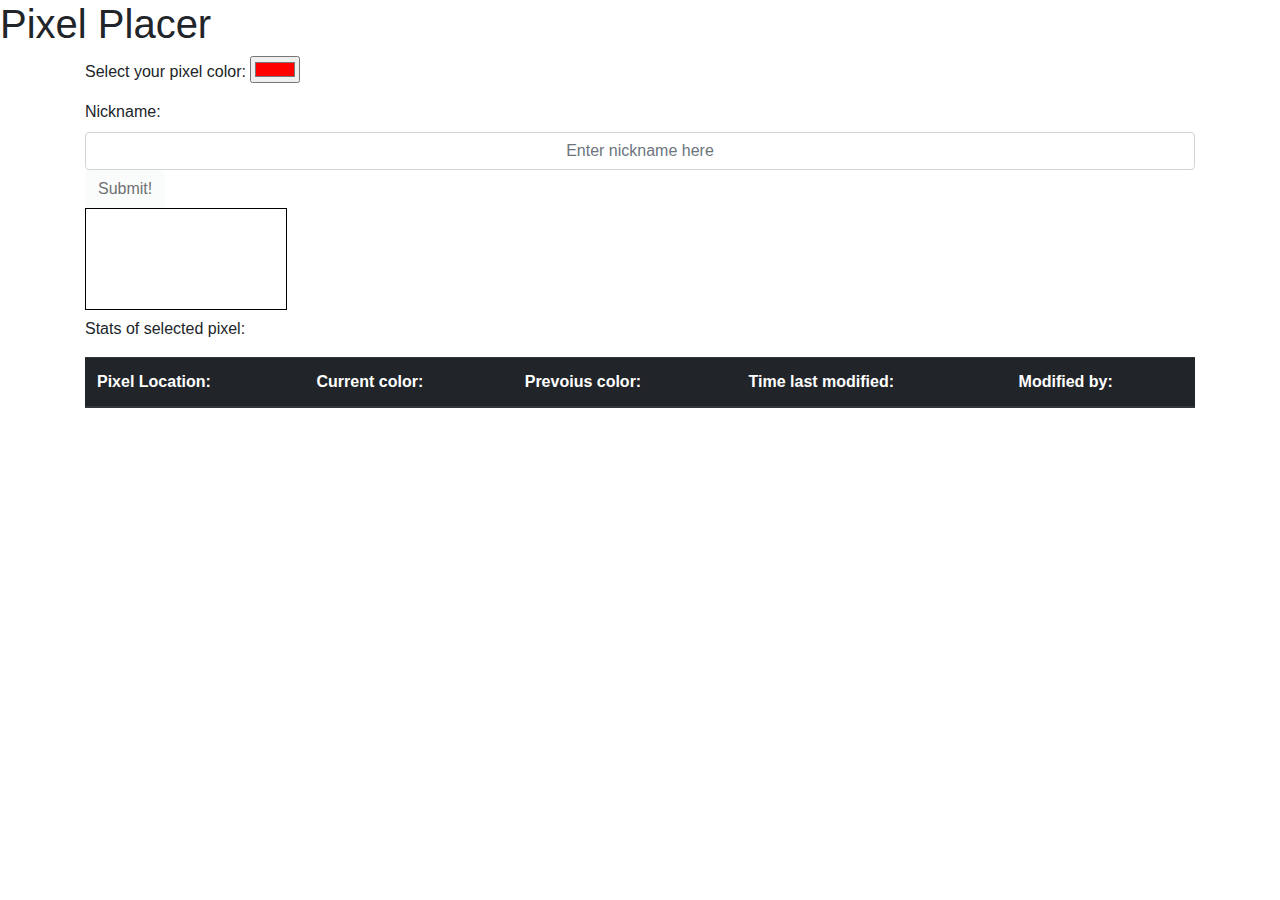
==== Pixel Placer/index.html @ 50e95301 "Linked JS to html" ====
<!doctype html>
<html lang="en">
  <head>
    <!-- Required meta tags -->
    <meta charset="utf-8">
    <meta name="viewport" content="width=device-width, initial-scale=1, shrink-to-fit=no">
    <script type="text/javascript"src="./index.js"></script>
    <!-- Bootstrap CSS -->
    <link rel="stylesheet" href="https://maxcdn.bootstrapcdn.com/bootstrap/4.0.0/css/bootstrap.min.css" integrity="sha384-Gn5384xqQ1aoWXA+058RXPxPg6fy4IWvTNh0E263XmFcJlSAwiGgFAW/dAiS6JXm" crossorigin="anonymous">

      
    <!-- Our CSS-->
    <link href="./index.css" type="text/css" rel="stylesheet">
      
    <title>Pixel Placer</title>
  </head>
  <body onload="drawCanvas()">
    <h1 class="test">Pixel Placer</h1>
    
    <!-- Pixel selection and subimssion section -->
    <div class="container">
    <div class="leftside">  
        <p id="pixelcolor">Select your pixel color: 
            <input type="color" name="favcolor" value="#ff0000" id="colorselector">
        </p>
        <label for="usr" id="nickname">Nickname:</label>
        <input type="text" class="form-control" id="usr" id="nicknameinput" placeholder="Enter nickname here" style="text-align: center">
        <button type="button" class="btn btn-light" id="submitbtn" disabled>
            Submit! 
        </button>
        
    </div>
    
    <div class="middle">
        <canvas id="myCanvas" width="200" height="100" style="border:1px solid #000000;"></canvas>
    </div>
        
    <div class="rightside">
        <p id="pixelstats">Stats of selected pixel:</p>
        <table class="table table-dark table-hover" id="statstable">
            <thead>
                <th>Pixel Location:</th>
                <th>Current color:</th>
                <th>Prevoius color:</th>
                <th>Time last modified:</th>
                <th>Modified by:</th>
            </thead>
        </table>
    </div>
      
    
      
    </div>
    
    <!-- Optional JavaScript -->
    <!-- jQuery first, then Popper.js, then Bootstrap JS -->
    <script src="https://code.jquery.com/jquery-3.2.1.slim.min.js" integrity="sha384-KJ3o2DKtIkvYIK3UENzmM7KCkRr/rE9/Qpg6aAZGJwFDMVNA/GpGFF93hXpG5KkN" crossorigin="anonymous"></script>
    <script src="https://cdnjs.cloudflare.com/ajax/libs/popper.js/1.12.9/umd/popper.min.js" integrity="sha384-ApNbgh9B+Y1QKtv3Rn7W3mgPxhU9K/ScQsAP7hUibX39j7fakFPskvXusvfa0b4Q" crossorigin="anonymous"></script>
    <script src="https://maxcdn.bootstrapcdn.com/bootstrap/4.0.0/js/bootstrap.min.js" integrity="sha384-JZR6Spejh4U02d8jOt6vLEHfe/JQGiRRSQQxSfFWpi1MquVdAyjUar5+76PVCmYl" crossorigin="anonymous"></script>
  </body>
</html>
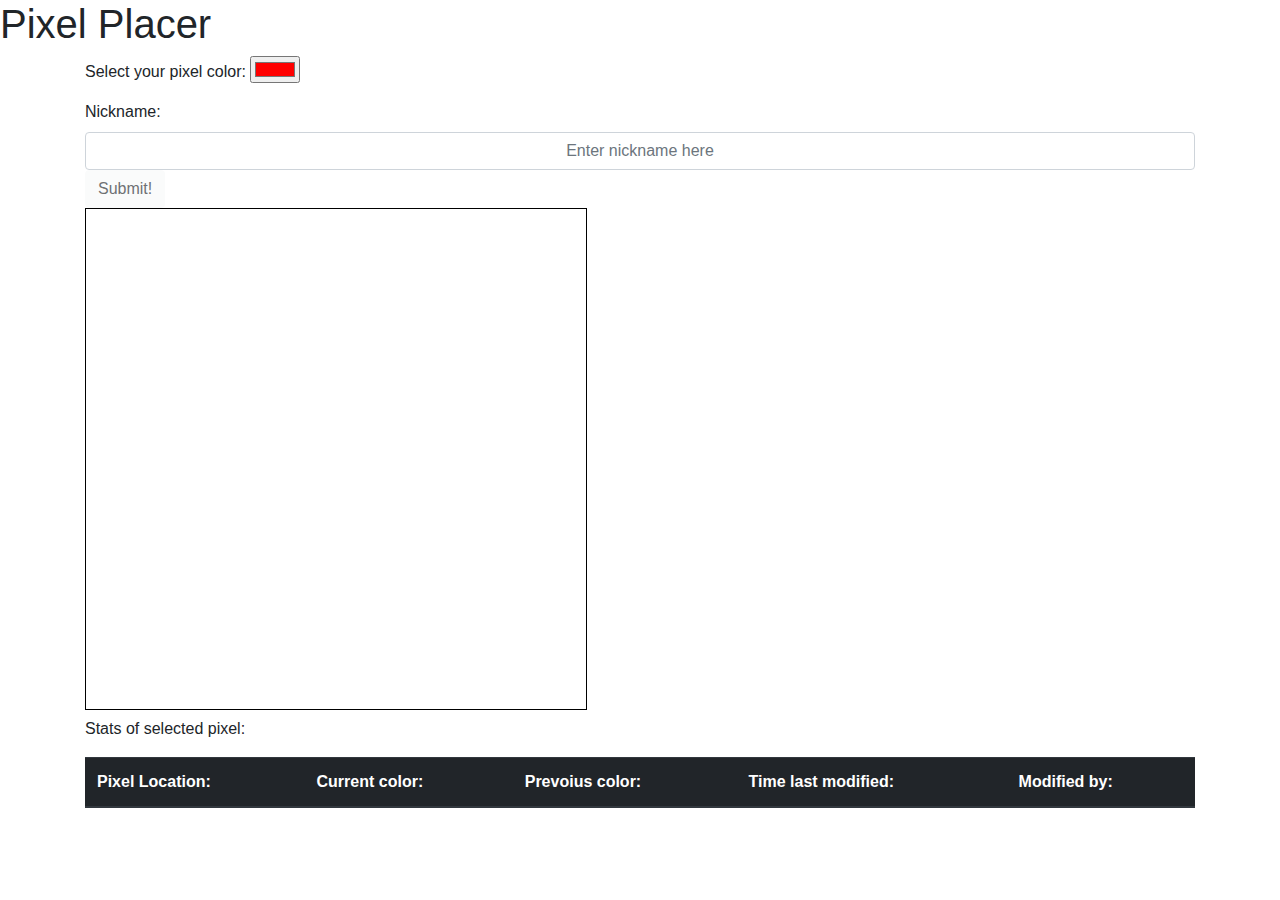
==== commit 541d58de: "Uploaded wrong files, these are the right ones" ====
--- a/Pixel Placer/index.html
+++ b/Pixel Placer/index.html
@@ -4,7 +4,15 @@
     <!-- Required meta tags -->
     <meta charset="utf-8">
     <meta name="viewport" content="width=device-width, initial-scale=1, shrink-to-fit=no">
-    <script type="text/javascript"src="./index.js"></script>
+    <!-- update the version number as needed -->
+    <script defer src="/__/firebase/5.6.0/firebase-app.js"></script>
+    <!-- include only the Firebase features as you need -->
+    <script defer src="/__/firebase/5.6.0/firebase-auth.js"></script>
+    <script defer src="/__/firebase/5.6.0/firebase-database.js"></script>
+    <script defer src="/__/firebase/5.6.0/firebase-messaging.js"></script>
+    <script defer src="/__/firebase/5.6.0/firebase-storage.js"></script>
+    <!-- initialize the SDK after all desired features are loaded -->
+    <script defer src="/__/firebase/init.js"></script>
     <!-- Bootstrap CSS -->
     <link rel="stylesheet" href="https://maxcdn.bootstrapcdn.com/bootstrap/4.0.0/css/bootstrap.min.css" integrity="sha384-Gn5384xqQ1aoWXA+058RXPxPg6fy4IWvTNh0E263XmFcJlSAwiGgFAW/dAiS6JXm" crossorigin="anonymous">
 
@@ -13,43 +21,41 @@
     <link href="./index.css" type="text/css" rel="stylesheet">
       
     <title>Pixel Placer</title>
+    <script type="text/javascript"src="./test.js"></script>
   </head>
-  <body onload="drawCanvas()">
+  <body onload="init()">
     <h1 class="test">Pixel Placer</h1>
     
     <!-- Pixel selection and subimssion section -->
     <div class="container">
-    <div class="leftside">  
-        <p id="pixelcolor">Select your pixel color: 
-            <input type="color" name="favcolor" value="#ff0000" id="colorselector">
-        </p>
-        <label for="usr" id="nickname">Nickname:</label>
-        <input type="text" class="form-control" id="usr" id="nicknameinput" placeholder="Enter nickname here" style="text-align: center">
-        <button type="button" class="btn btn-light" id="submitbtn" disabled>
-            Submit! 
-        </button>
-        
-    </div>
-    
-    <div class="middle">
-        <canvas id="myCanvas" width="200" height="100" style="border:1px solid #000000;"></canvas>
-    </div>
-        
-    <div class="rightside">
-        <p id="pixelstats">Stats of selected pixel:</p>
-        <table class="table table-dark table-hover" id="statstable">
-            <thead>
-                <th>Pixel Location:</th>
-                <th>Current color:</th>
-                <th>Prevoius color:</th>
-                <th>Time last modified:</th>
-                <th>Modified by:</th>
-            </thead>
-        </table>
-    </div>
-      
-    
-      
+        <div class="leftside">  
+            <p id="pixelcolor">Select your pixel color: 
+                <input type="color" name="favcolor" value="#ff0000" id="colorselector">
+            </p>
+            <label for="usr" id="nickname">Nickname:</label>
+            <input type="text" class="form-control" id="usr" id="nicknameinput" placeholder="Enter nickname here" style="text-align: center">
+            <button type="button" class="btn btn-light" id="submitbtn" disabled>
+                Submit! 
+            </button>
+
+        </div>
+
+        <div class="middle">
+            <canvas id="myCanvas"  height="500" width="500" style="border:1px solid #000000;" cursor></canvas>
+        </div>
+
+        <div class="rightside">
+            <p id="pixelstats">Stats of selected pixel:</p>
+            <table class="table table-dark table-hover" id="statstable">
+                <thead>
+                    <th>Pixel Location:</th>
+                    <th>Current color:</th>
+                    <th>Prevoius color:</th>
+                    <th>Time last modified:</th>
+                    <th>Modified by:</th>
+                </thead>
+            </table>
+        </div>
     </div>
     
     <!-- Optional JavaScript -->
@@ -57,5 +63,19 @@
     <script src="https://code.jquery.com/jquery-3.2.1.slim.min.js" integrity="sha384-KJ3o2DKtIkvYIK3UENzmM7KCkRr/rE9/Qpg6aAZGJwFDMVNA/GpGFF93hXpG5KkN" crossorigin="anonymous"></script>
     <script src="https://cdnjs.cloudflare.com/ajax/libs/popper.js/1.12.9/umd/popper.min.js" integrity="sha384-ApNbgh9B+Y1QKtv3Rn7W3mgPxhU9K/ScQsAP7hUibX39j7fakFPskvXusvfa0b4Q" crossorigin="anonymous"></script>
     <script src="https://maxcdn.bootstrapcdn.com/bootstrap/4.0.0/js/bootstrap.min.js" integrity="sha384-JZR6Spejh4U02d8jOt6vLEHfe/JQGiRRSQQxSfFWpi1MquVdAyjUar5+76PVCmYl" crossorigin="anonymous"></script>
+	<script>
+      document.addEventListener('DOMContentLoaded', function() {
+   
+
+        try {
+          let app = firebase.app();
+          let features = ['auth', 'database', 'messaging', 'storage'].filter(feature => typeof app[feature] === 'function');
+          document.getElementById('load').innerHTML = `Firebase SDK loaded with ${features.join(', ')}`;
+        } catch (e) {
+          console.error(e);
+          document.getElementById('load').innerHTML = 'Error loading the Firebase SDK, check the console.';
+        }
+      });
+    </script>
   </body>
 </html>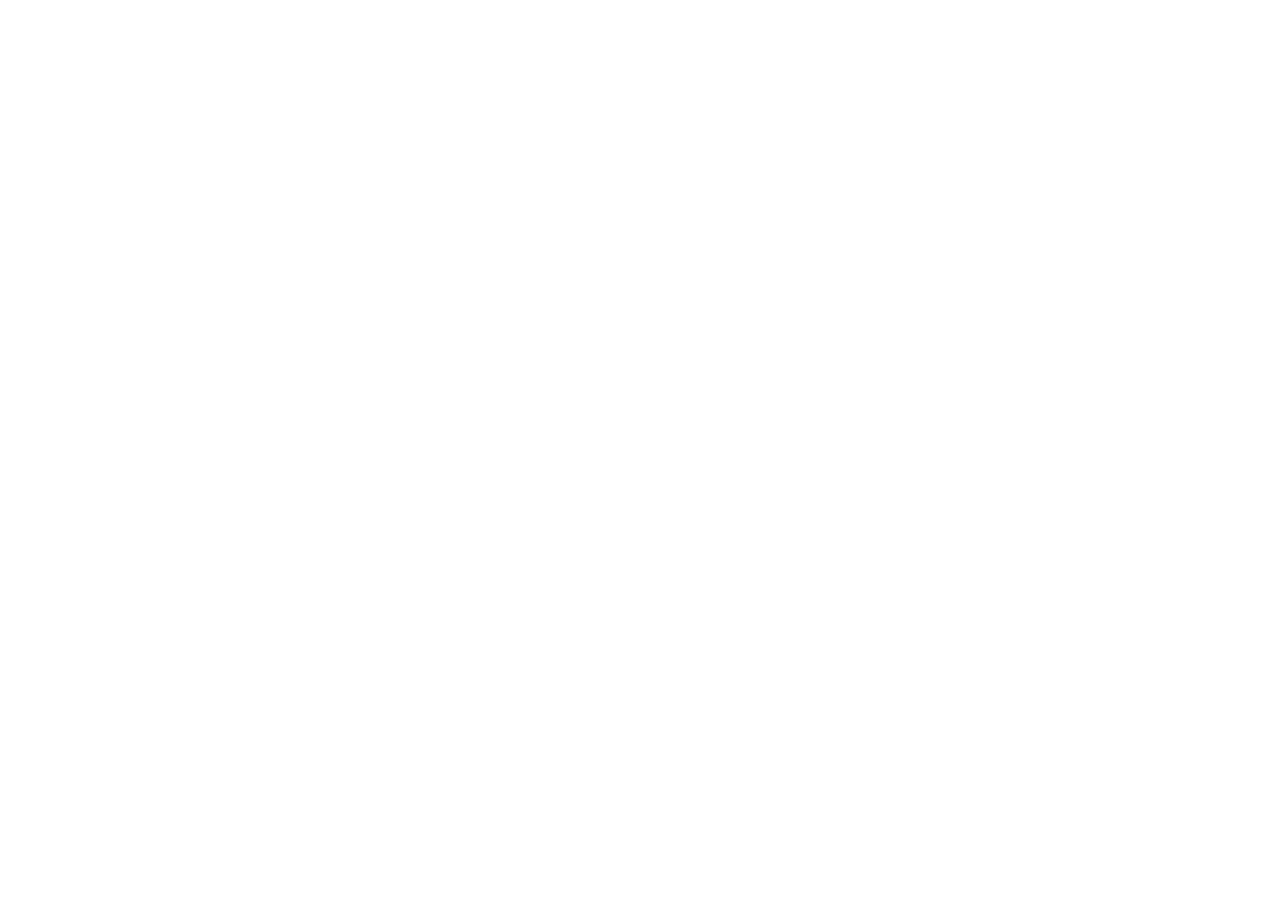
==== commit b7cdea01: "Changed script source" ====
--- a/Pixel Placer/index.html
+++ b/Pixel Placer/index.html
@@ -21,7 +21,7 @@
     <link href="./index.css" type="text/css" rel="stylesheet">
       
     <title>Pixel Placer</title>
-    <script type="text/javascript"src="./test.js"></script>
+    <script type="text/javascript"src="./index.js></script>
   </head>
   <body onload="init()">
     <h1 class="test">Pixel Placer</h1>
@@ -78,4 +78,4 @@
       });
     </script>
   </body>
-</html>+</html>
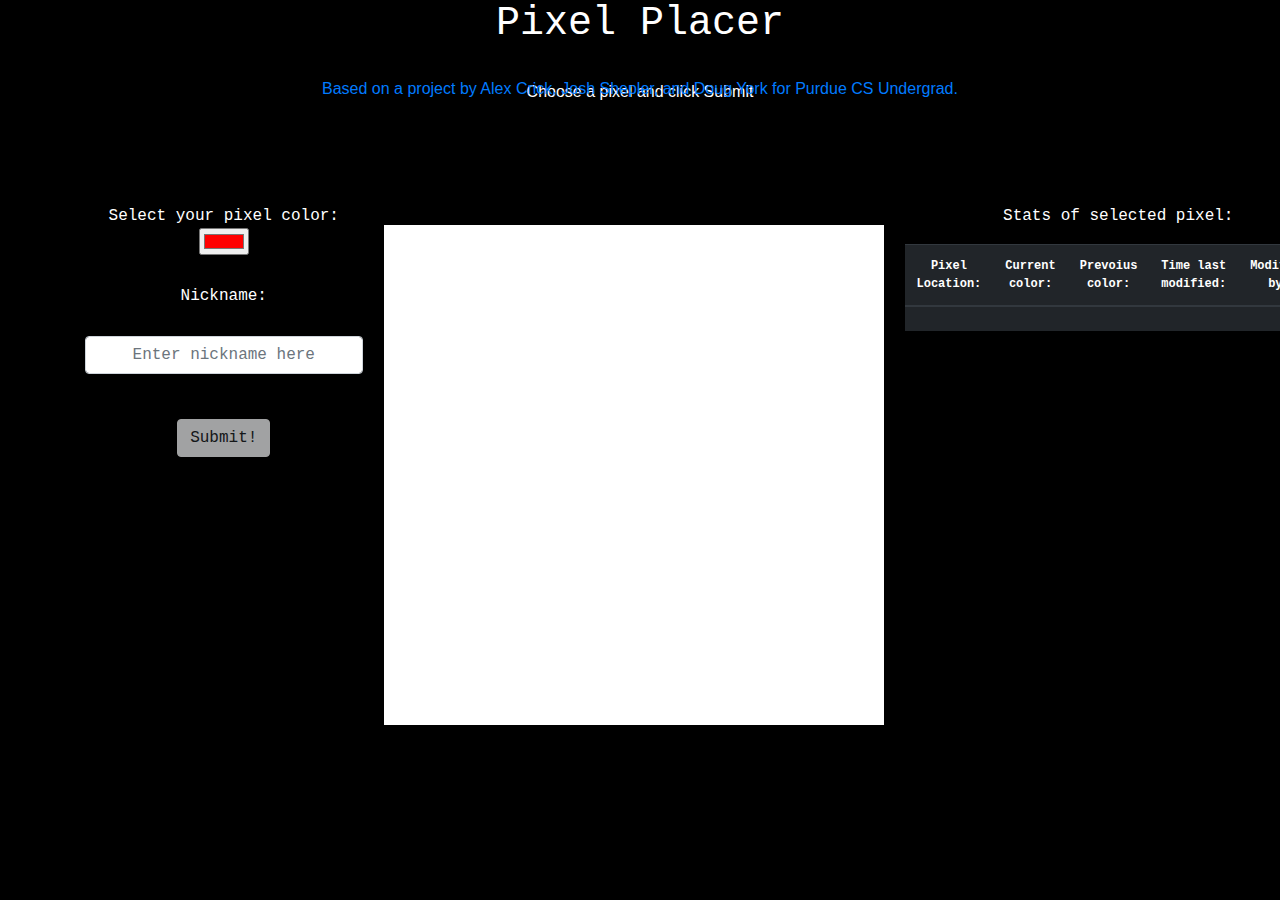
==== commit 427ec1bf: "Rewritten for hosting on Google Firebase" ====
--- a/Pixel Placer/index.html
+++ b/Pixel Placer/index.html
@@ -4,15 +4,16 @@
     <!-- Required meta tags -->
     <meta charset="utf-8">
     <meta name="viewport" content="width=device-width, initial-scale=1, shrink-to-fit=no">
-    <!-- update the version number as needed -->
-    <script defer src="/__/firebase/5.6.0/firebase-app.js"></script>
-    <!-- include only the Firebase features as you need -->
-    <script defer src="/__/firebase/5.6.0/firebase-auth.js"></script>
-    <script defer src="/__/firebase/5.6.0/firebase-database.js"></script>
-    <script defer src="/__/firebase/5.6.0/firebase-messaging.js"></script>
-    <script defer src="/__/firebase/5.6.0/firebase-storage.js"></script>
-    <!-- initialize the SDK after all desired features are loaded -->
-    <script defer src="/__/firebase/init.js"></script>
+
+    <!--Firebase scripts-->
+    <script src="/__/firebase/5.5.8/firebase-app.js"></script>
+    <script src="/__/firebase/5.5.8/firebase-auth.js"></script>
+    <script src="/__/firebase/5.5.8/firebase-database.js"></script>
+    <script src="/__/firebase/5.5.8/firebase-messaging.js"></script>
+    <script src="/__/firebase/init.js"></script>
+    <!---->
+    
+    <script src="https://ajax.googleapis.com/ajax/libs/jquery/3.3.1/jquery.min.js"></script>
     <!-- Bootstrap CSS -->
     <link rel="stylesheet" href="https://maxcdn.bootstrapcdn.com/bootstrap/4.0.0/css/bootstrap.min.css" integrity="sha384-Gn5384xqQ1aoWXA+058RXPxPg6fy4IWvTNh0E263XmFcJlSAwiGgFAW/dAiS6JXm" crossorigin="anonymous">
 
@@ -21,11 +22,14 @@
     <link href="./index.css" type="text/css" rel="stylesheet">
       
     <title>Pixel Placer</title>
-    <script type="text/javascript"src="./index.js></script>
+    <script type="text/javascript" src="./index.js"></script>
   </head>
-  <body onload="init()">
-    <h1 class="test">Pixel Placer</h1>
-    
+  <body>
+    <h1 class="test">Pixel Placer</h1><br>
+    <div id = "readystate">
+        <span id = "timer">Please wait <span id = "cooldown"></span> second<span id = "plural">s</span> to place your next pixel</span>
+        <span id = "ready">Choose a pixel and click Submit</span>
+    </div>
     <!-- Pixel selection and subimssion section -->
     <div class="container">
         <div class="leftside">  
@@ -33,7 +37,7 @@
                 <input type="color" name="favcolor" value="#ff0000" id="colorselector">
             </p>
             <label for="usr" id="nickname">Nickname:</label>
-            <input type="text" class="form-control" id="usr" id="nicknameinput" placeholder="Enter nickname here" style="text-align: center">
+            <input type="text" class="form-control" id="nicknameinput" placeholder="Enter nickname here" style="text-align: center">
             <button type="button" class="btn btn-light" id="submitbtn" disabled>
                 Submit! 
             </button>
@@ -41,12 +45,12 @@
         </div>
 
         <div class="middle">
-            <canvas id="myCanvas"  height="500" width="500" style="border:1px solid #000000;" cursor></canvas>
+            <canvas id="myCanvas"  height="500" width="500" style="border:1px solid #000000;"></canvas>
         </div>
 
         <div class="rightside">
             <p id="pixelstats">Stats of selected pixel:</p>
-            <table class="table table-dark table-hover" id="statstable">
+            <table class="table table-dark" id="statstable">
                 <thead>
                     <th>Pixel Location:</th>
                     <th>Current color:</th>
@@ -54,9 +58,17 @@
                     <th>Time last modified:</th>
                     <th>Modified by:</th>
                 </thead>
+                <tr>
+                    <td id = "location"></td>
+                    <td id = "currentColor"></td>
+                    <td id = "previousColor"></td>
+                    <td id = "lastModified"></td>
+                    <td id = "modifiedBy"></td>
+                </tr>
             </table>
         </div>
-    </div>
+    </div><br>
+    <p id="credits"><a href="https://github.com/AlexMCrick/PixelPlacer">Based on a project by Alex Crick, Josh Shepler, and Doug York for Purdue CS Undergrad.</a></p>
     
     <!-- Optional JavaScript -->
     <!-- jQuery first, then Popper.js, then Bootstrap JS -->
@@ -65,17 +77,7 @@
     <script src="https://maxcdn.bootstrapcdn.com/bootstrap/4.0.0/js/bootstrap.min.js" integrity="sha384-JZR6Spejh4U02d8jOt6vLEHfe/JQGiRRSQQxSfFWpi1MquVdAyjUar5+76PVCmYl" crossorigin="anonymous"></script>
 	<script>
       document.addEventListener('DOMContentLoaded', function() {
-   
-
-        try {
-          let app = firebase.app();
-          let features = ['auth', 'database', 'messaging', 'storage'].filter(feature => typeof app[feature] === 'function');
-          document.getElementById('load').innerHTML = `Firebase SDK loaded with ${features.join(', ')}`;
-        } catch (e) {
-          console.error(e);
-          document.getElementById('load').innerHTML = 'Error loading the Firebase SDK, check the console.';
-        }
       });
     </script>
   </body>
-</html>
+</html>--- a/Pixel Placer/index.css
+++ b/Pixel Placer/index.css
@@ -0,0 +1,90 @@
+body{
+    background-color: black;
+    position: relative;
+}
+h1{
+    color: white;
+    text-align: center;
+    font-family: monospace;
+    position: relative;
+}
+#pixelcolor{
+    color: white;
+    font-family: monospace;
+    position: relative;
+}
+.leftside{
+    position: relative;
+    top: 100px;
+    height: 500px;
+    width: 25%;
+    text-align: center;
+    float: left;
+}
+#colorselector{
+    cursor: pointer;
+}
+#submitbtn{
+    position: relative;
+    top: 75px;
+    font-family: monospace;
+}
+#nickname{
+    position: relative;
+    top:10px;
+    color: white;
+    font-family: monospace;
+}
+#nicknameinput{
+    position: relative;
+    top: 30px;
+    text-align: center;
+    font-family: monospace;
+}
+#myCanvas{
+    background-color: white;
+    position: relative;
+    top: 100px;
+    float:left;
+    margin: 20px;
+    cursor: crosshair;
+}
+.rightside{
+    position: relative;
+    top: 100px;
+    height: 500px;
+    width: 25%;
+    text-align: center;
+    float: left;
+    text-align: center;
+}
+#pixelstats{
+    color: white;
+    position: relative;
+    flex: left;
+    font-family: monospace;
+    left: 75px;
+}
+#statstable{
+    font-size: 12px;
+    font-family: monospace;
+}
+#readystate{
+    width : 100%;
+    display : inline-block;
+    text-align: center;
+    color: white;
+}
+#timer{
+    display : none;
+}
+#credits{
+    display: block;
+    margin: auto;
+    align-self: flex-end;
+    width: 100%;
+    position: absolute;
+    text-align: center;
+    height: 40%;
+    margin: 1000px 0px 0px 0px;
+}